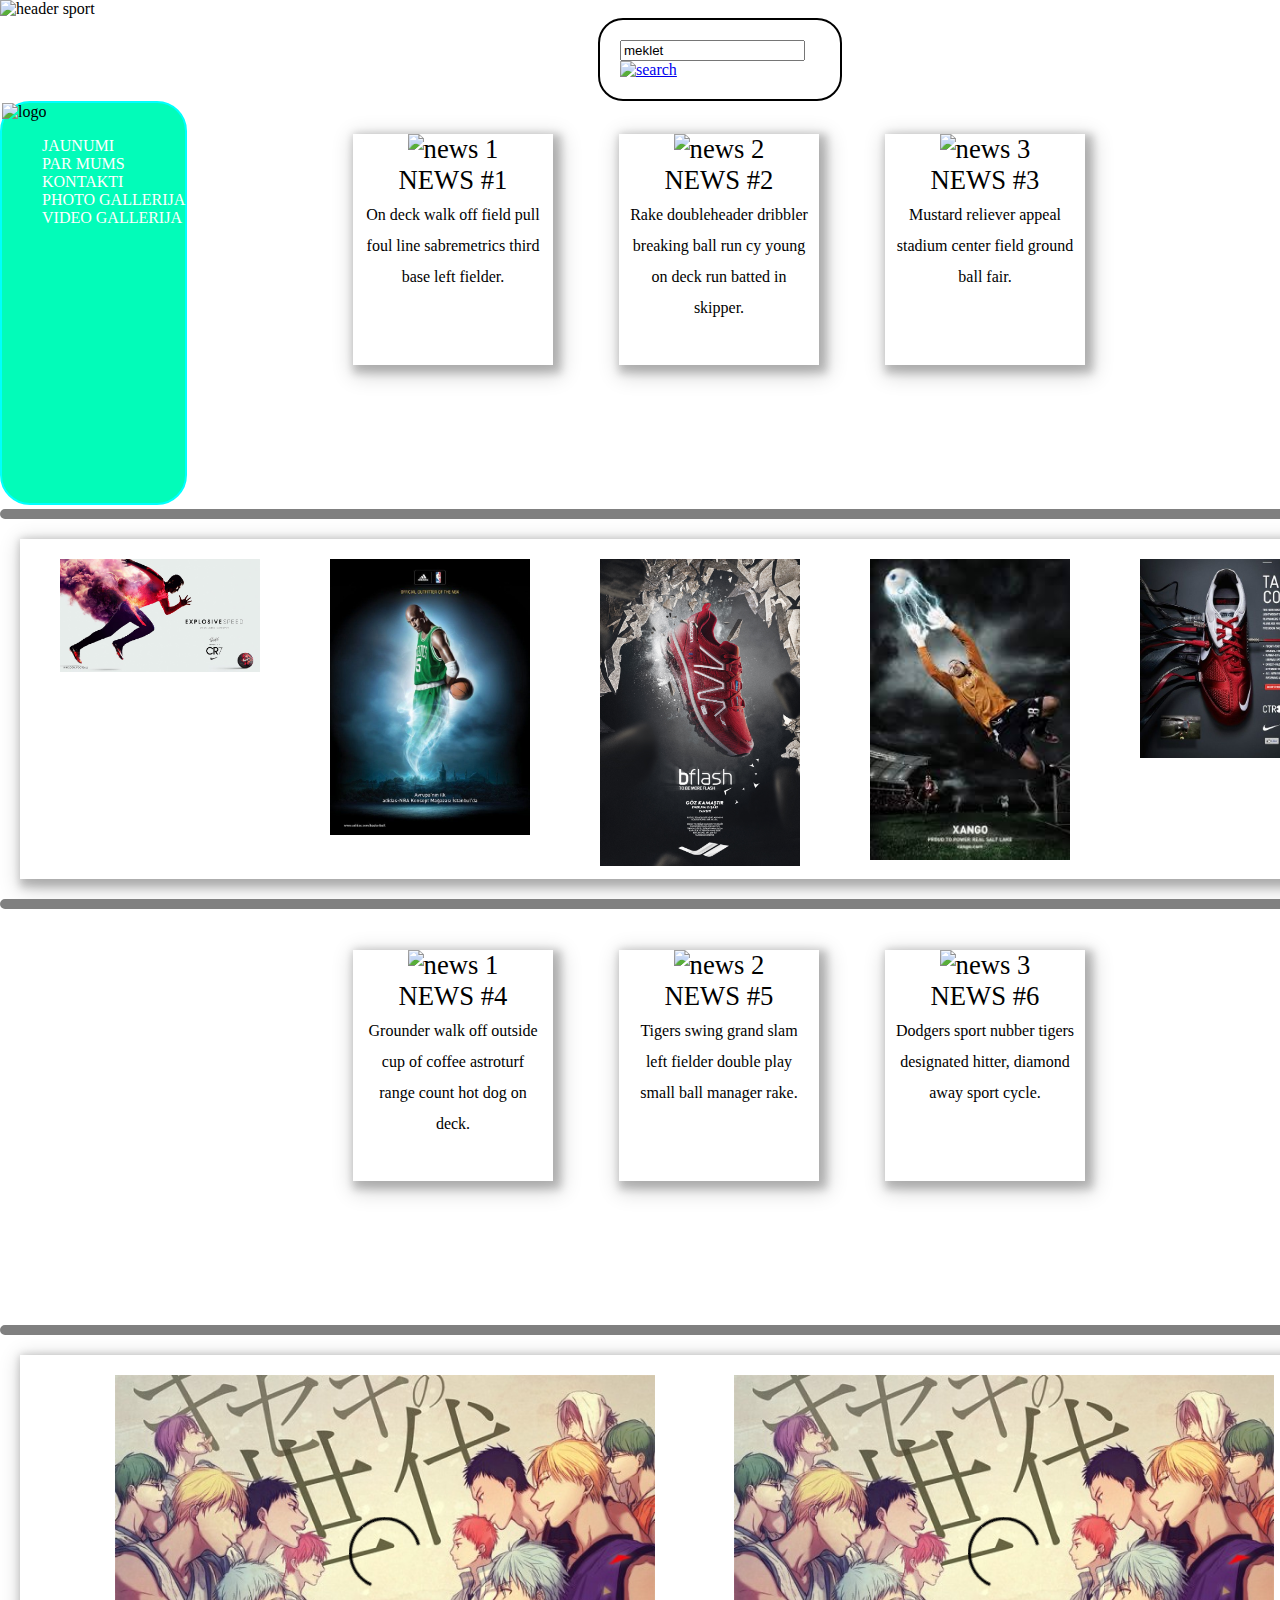
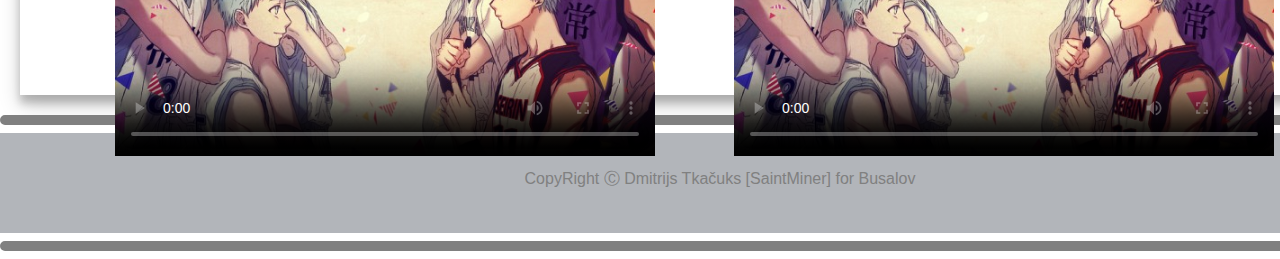
==== about.html @ 7e320236 "FLIPPED EDITION" ====
<!DOCTYPE html>
<html lang="en">
<head>
	<meta charset="UTF-8">
	<title>Busalovs Sports?</title>
	<link rel="stylesheet" href="style/style.css">
</head>
<body>
	<header>
		<img src="image/header.jpg" alt="header sport">
	</header>
	<div class="meklesana">
		<form>
			<input type="text" value="meklet">
			<a href="#"><img src="image/search_icon.png" alt="search"></a>
		
		</form>
	</div>
	<div class="menu">
		<img src="image/sport_logo.jpg" alt="logo">
		<ul>
			<li>
				<a href="index.html">Jaunumi</a>
			</li>
			<li>
				<a href="#">Par Mums</a>
			</li>
			<li>
				<a href="#">Kontakti</a>
			</li>
			<li>
				<a href="#">Photo Gallerija</a>
			</li>
			<li>
				<a href="#">Video Gallerija</a>
			</li>
		</ul>
	</div>
	<div class="news">
		<article>
			<img src="image/news_1.jpg" alt="news 1">
			<div class="news_text">
				NEWS #1 <br>
				<span>On deck walk off field pull foul line sabremetrics third base left fielder. </span>
			</div>
		</article>
		<article>
			<img src="image/news_2.png" alt="news 2">
			<div class="news_text">
				NEWS #2 <br>
				<span>Rake doubleheader dribbler breaking ball run cy young on deck run batted in skipper. </span>
			</div>
		</article>
		<article>
			<img src="image/news_3.jfif" alt="news 3">
			<div class="news_text">
				NEWS #3 <br>
				<span>Mustard reliever appeal stadium center field ground ball fair.</span>
			</div>
		</article>
	</div>
	
	<hr>	
	
	<div class="string">
		<img src="image/ad_1.jpg" alt="advertisement_1">
		<img src="image/ad_2.jpg" alt="advertisement_2">
		<img src="image/ad_4.jpg" alt="advertisement_4">
		<img src="image/ad_3.jpg" alt="advertisement_3">
		<img src="image/ad_5.jpg" alt="advertisement_5">
	</div>

	<hr>
	
	<div class="news">
		<article>
			<img src="image/news_1.jpg" alt="news 1">
			<div class="news_text">
				NEWS #4 <br>
				<span> Grounder walk off outside cup of coffee astroturf range count hot dog on deck. </span>
			</div>
		</article>
		<article>
			<img src="image/news_2.png" alt="news 2">
			<div class="news_text">
				NEWS #5 <br>
				<span>Tigers swing grand slam left fielder double play small ball manager rake.</span>
			</div>
		</article>
		<article>
			<img src="image/news_3.jfif" alt="news 3">
			<div class="news_text">
				NEWS #6 <br>
				<span>Dodgers sport nubber tigers designated hitter, diamond away sport cycle.</span>
			</div>
		</article>
	</div>

	<hr>
	
	<div class="string">
		<video src="video/kuroko_5.mp4" controls poster="image/poster.jpg"></video>
		<video src="video/kuroko_1.mp4" controls poster="image/poster.jpg"></video>
		
	</div>

	<hr>

	<footer>
		<br>
		<br>
		<span>CopyRight Ⓒ Dmitrijs Tkačuks [SaintMiner] for Busalov</span>
	</footer>

	<hr>

</body>
</html>
---- style/style.css ----
header img {
	width: 97%;
}
body {
	width: 1440px;
	margin: auto;
	
}

footer {
	background-color: #b2b5ba;
	height: 100px;
	text-align: center;
}

footer span {
	font-family: sans-serif;
	color: gray;
}

hr {
	border: 5px solid gray;
	border-radius: 10px;
}

.meklesana {
	border-radius: 25px;
  	border: 2px solid black;
  	padding: 20px; 
  	width: 200px;
  	height: auto;
  	margin: auto;
}

.meklesana img {
	width: 20px;
	height: 20px;
}

/*MENU*/

.menu {
	float: left;
	border: 2px solid cyan;
	border-radius: 30px;
	background-color: #02fcb9;
	height: 400px;
}

.menu img {
	width: 200px;
	height: auto;
}

.menu ul {
	list-style: none;
}

.menu ul li:hover {
	background-color: #0da57c;
}

.menu ul li a {
	text-decoration: none;
	color: white;
	text-transform: uppercase;
}

.menu ul li a:hover {
	color: black;
}


/*NEWS*/

.news {
	width: 800px;
	margin: auto;
	height: 400px;
}

.news article {
	width: 200px;
	margin: 33px;
	box-shadow: 4px 4px 8px 4px rgba(0, 0, 0, 0.2), 4px 6px 20px 4px rgba(0, 0, 0, 0.19);
	text-align: center;
	font-size: 20pt;
	font-family: serif;
	float: left;
}

.news article div {
	width: 180px;
	height: 200px;
	margin: auto;
}

.news article div span {
	font-size: 12pt;
}

.news article img {
	width: 200px;
	height: 100px;
}

/*IMAGE AND VIDEO*/
.string {
	margin: 20px;
	height: 300px;
	width: 1350px;
	box-shadow: 4px 4px 8px 4px rgba(0, 0, 0, 0.2), 4px 6px 20px 4px rgba(0, 0, 0, 0.19);
	padding-bottom: 20px;
	padding-top: 20px;
	padding-left: 20px;
}

.string img {
	width: 200px;
	height: auto;
	float: left;
	margin-right: 50px;
	margin-left: 20px;
}

.string video {
	width: 40%;
	height: auto;
	margin-left: 75px;
}

#video {
	 transform: rotateY(180deg);
    -webkit-transform:rotateY(180deg); /* Safari and Chrome */
    -moz-transform:rotateY(180deg); /* Firefox */
}
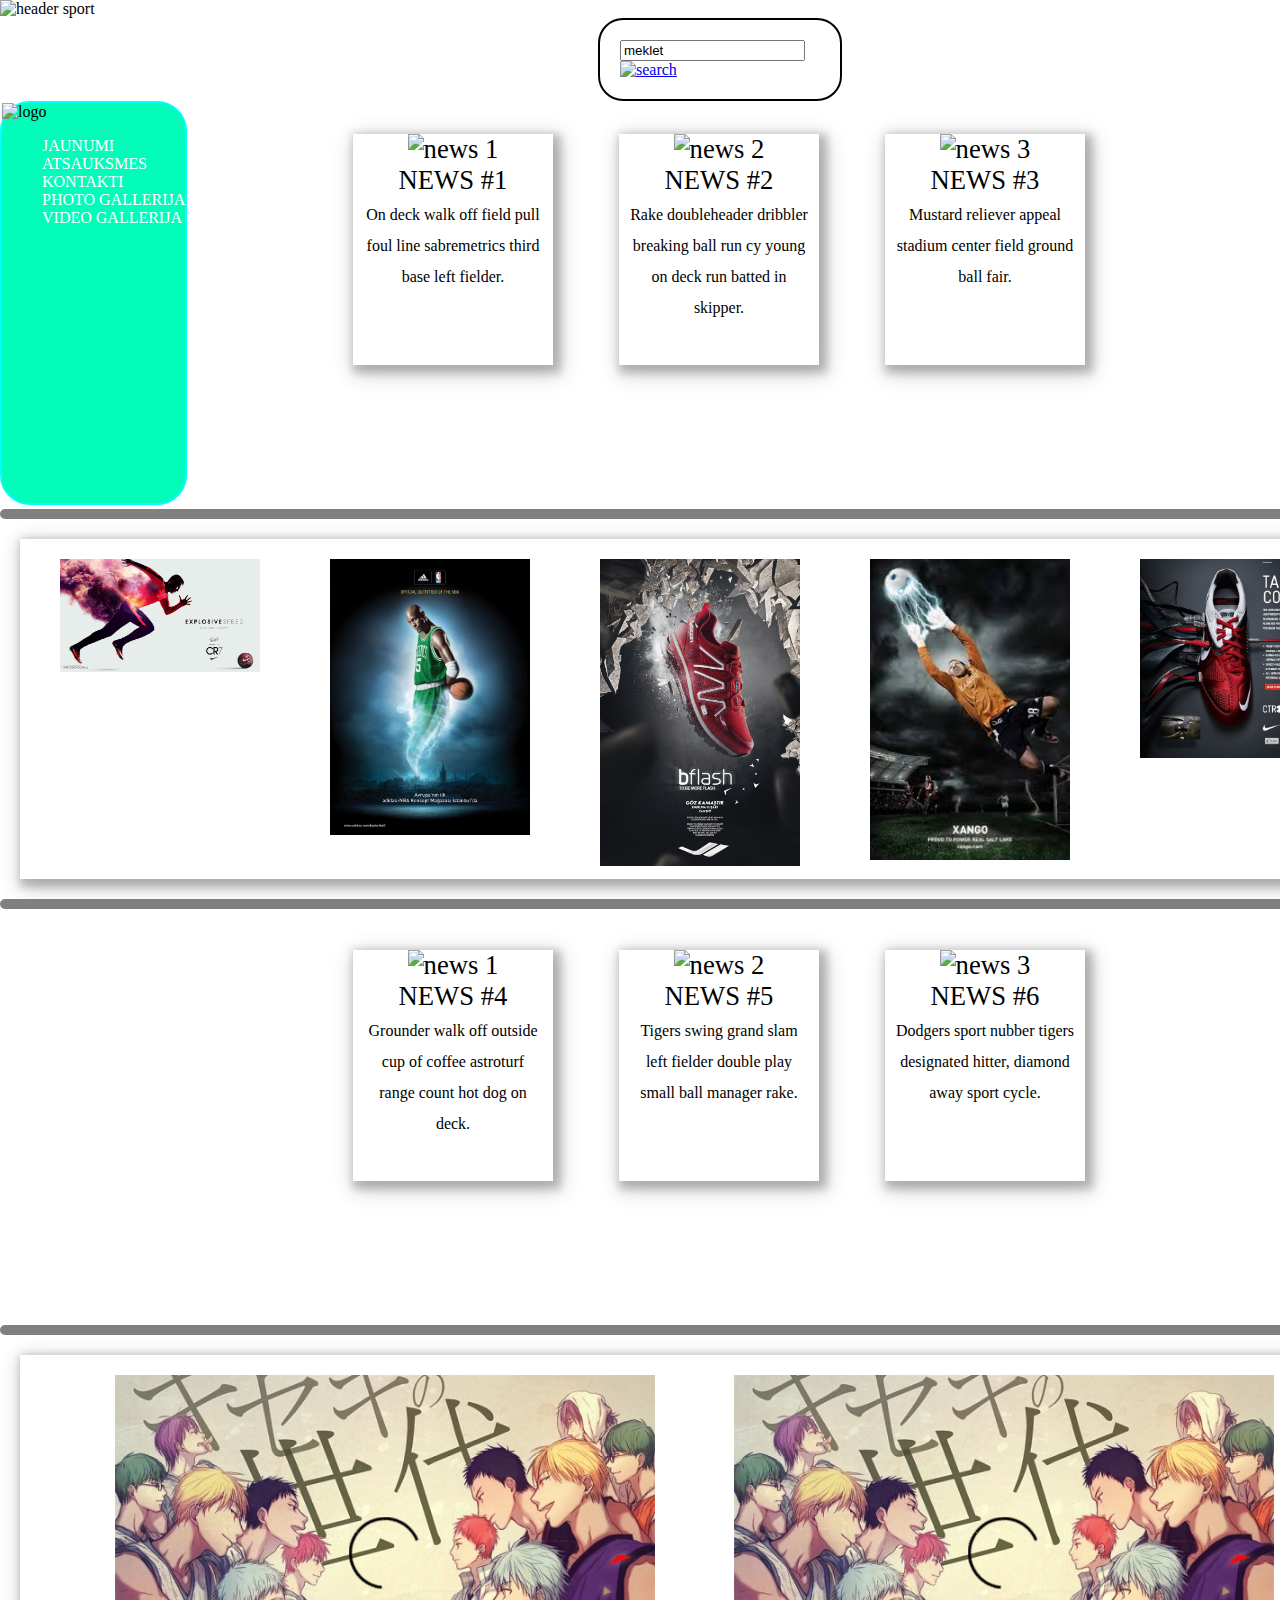
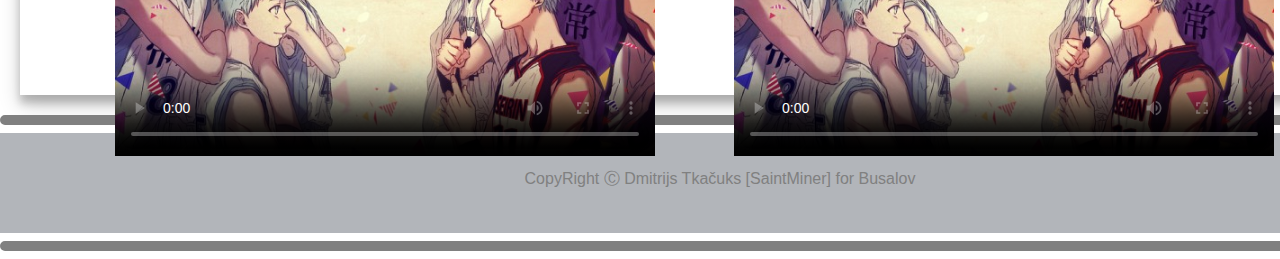
==== commit 4107a835: "MEDIA EDITION" ====
--- a/about.html
+++ b/about.html
@@ -2,6 +2,7 @@
 <html lang="en">
 <head>
 	<meta charset="UTF-8">
+	<meta name="viewport" content="width=device-width, initial-scale=1.0, maximum-scale=1">
 	<title>Busalovs Sports?</title>
 	<link rel="stylesheet" href="style/style.css">
 </head>
@@ -23,16 +24,16 @@
 				<a href="index.html">Jaunumi</a>
 			</li>
 			<li>
-				<a href="#">Par Mums</a>
+				<a href="about.html">Atsauksmes</a>
 			</li>
 			<li>
-				<a href="#">Kontakti</a>
+				<a href="contacts.html">Kontakti</a>
 			</li>
 			<li>
-				<a href="#">Photo Gallerija</a>
+				<a href="photo_gll.html">Photo Gallerija</a>
 			</li>
 			<li>
-				<a href="#">Video Gallerija</a>
+				<a href="video_gll.html">Video Gallerija</a>
 			</li>
 		</ul>
 	</div>
--- a/style/style.css
+++ b/style/style.css
@@ -2,6 +2,7 @@
 	width: 97%;
 }
 body {
+	overflow-x: hidden;
 	width: 1440px;
 	margin: auto;
 	
@@ -105,6 +106,7 @@
 }
 
 /*IMAGE AND VIDEO*/
+
 .string {
 	margin: 20px;
 	height: 300px;
@@ -133,4 +135,218 @@
 	 transform: rotateY(180deg);
     -webkit-transform:rotateY(180deg); /* Safari and Chrome */
     -moz-transform:rotateY(180deg); /* Firefox */
+}
+
+/* VIDEO GLL */
+
+.video_gll {
+	height: 1000px;
+}
+
+.video_gll video {
+	margin: 30px;
+	width: 300px;
+	height: auto;
+}
+
+
+/*PHOTO GLL*/
+#box {
+	height: 1500px;
+	box-shadow: 4px 4px 8px 4px rgba(0, 0, 0, 0.2), 4px 6px 20px 4px rgba(0, 0, 0, 0.19);
+	margin-top: 20px;
+	margin-left: 230px;
+	width: 1100px;
+}
+
+.photo_gll {
+	display: flex;
+	height: 800px;
+	flex-wrap: wrap;
+	justify-content: center;
+
+}
+
+.photo_gll img {
+	width: 300px;
+	max-width: 300px
+	padding: 10px;
+	margin: 30px;	
+}
+
+/*FEEDBACK*/
+.feedback form {
+	margin: auto;
+	margin-top: 30px;
+	margin-bottom: 30px;
+	width: 600px;
+	height: 700px;
+	box-shadow: 4px 4px 8px 4px rgba(0, 0, 0, 0.2), 4px 6px 20px 4px rgba(0, 0, 0, 0.19);
+	border-radius: 20px;
+}
+
+.feedback img {
+	width: 400px;
+	padding-left: 100px;
+	height: auto;
+	padding-right: 100px;
+	background-color: cyan;
+}
+
+.feedback input {
+	margin-left: 155px;
+	margin-bottom: 20px;
+	margin-top: 20px;
+}
+
+.feedback textarea {
+	margin-left: 150px;	
+	margin-top: 20px;
+}
+
+.feedback input[type=submit] {
+	padding: 5px 30px 5px 30px;
+	margin-left: 215px;
+	background-color: cyan;
+	border: none;
+	color: white;
+	text-transform: uppercase;
+	font-family: sans-serif;
+	font-size: 18pt;
+}
+
+/*CONTACTS*/
+.contacts div{
+	width: 700px;
+	margin: auto;
+	margin-top: 30px;
+	box-shadow: 4px 4px 8px 4px rgba(0, 0, 0, 0.2), 4px 6px 20px 4px rgba(0, 0, 0, 0.19);
+	height: 700px;
+	font-family: sans-serif;
+}
+
+.contacts div div {
+	width: 300px;
+	margin-left: 110px;
+	box-shadow: none;
+	height: auto;
+	float: left;
+}
+
+.contacts article {
+	width: 500px;
+	font-family: sans-serif;
+	margin: auto;
+	padding: 30px;
+}
+
+#googleMap {
+	width: 50%;
+	height: 30px;
+	margin: auto;
+	margin-top: 40px;
+	margin-bottom: 40px;
+	padding-bottom: 300px;
+}
+
+/*MEDIA*/
+@media screen and (max-width: 800px) {
+
+	body {
+		width: 600px;
+		margin: auto;
+	}
+
+	header {
+		width: 600px;
+		margin: auto;
+	}
+
+	hr {
+		width: 500px;
+	}
+
+	.menu {
+		float: none;
+		width: 200px;
+		margin: auto;
+		background-color: white;
+		margin-top: 20px;
+		padding-left: 100px;
+		padding-right: 100px;	
+	}
+	
+	.menu ul {
+		display: inline;
+		text-align: center;
+
+	}
+
+	.menu ul li a {
+		color: black;
+		font-size: 16pt;
+	}
+	
+	.news {
+		width: 600px;
+		height: 1600px;
+		margin: auto;
+		margin-left: 60px;
+	}
+
+	.news article{
+		width: 400px;
+		height: 460px;
+		font-size: 26pt;
+	}
+
+	.news article div {
+		width: 300px;
+	}
+
+	.news article div span {
+		font-size: 20pt;
+	}
+
+	.news article img {
+		width: 400px;
+		height: 200px;
+	}
+
+	.string {
+		display: flex;
+		flex-direction: column;
+		width: 400px;
+		margin: auto;
+		height: auto;
+	}
+
+	.string img {
+		margin: auto;
+		margin-top: 50px;
+	}
+
+	.string video {
+		width: 350px;
+		margin: auto;
+		margin-top: 50px;
+	}
+
+	.contacts div {
+		width: 600px;
+	}
+	
+	.video_gll video {
+		margin-top: 50px;
+		margin-left: 150px;
+	}
+
+	#box {
+		margin: auto;
+		width: 600px;
+		height: 2200px;
+		margin-bottom: 30px;
+		margin-top: 30px;
+	}
+
 }